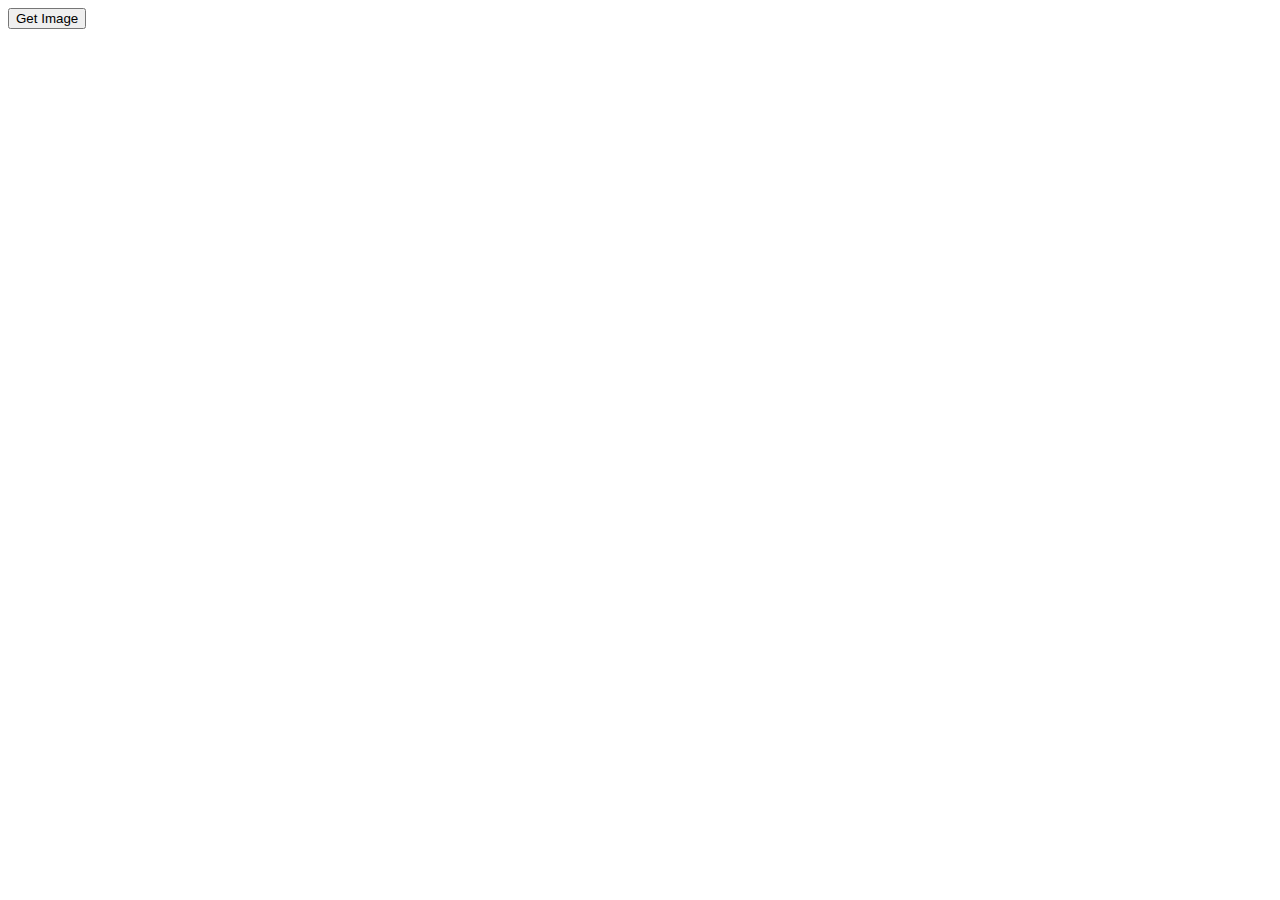
==== index.html @ 5876c8f0 "progress" ====
<div id="playground"></div>

<!-- https://github.com/CleverProgrammers/JavaScript-Course-by-Clever-Programmer-  -->

<!DOCTYPE html>
<html>

<head>
  <link rel="preconnect" href="https://fonts.googleapis.com">
  <link rel="preconnect" href="https://fonts.gstatic.com" crossorigin>
  <link href="https://fonts.googleapis.com/css2?family=Oswald&display=swap" rel="stylesheet">
  <meta charset="utf-8">
  <meta name="viewport" content="width=device-width">

  <title>replit</title>
  <link href="style.css" rel="stylesheet" type="text/css" />
</head>


<body>
  <!-- <h2>Official Github REPO (🌟 Go Star This ♥️)</h2>
  <p>👉 <a href="https://github.com/CleverProgrammers/JavaScript-Course-by-Clever-Programmer-">JavaScript Course by Clever Programmer (Github Repo)</a></p>
  <p>Let's get this trending 🚀</p>
  <h3>Lessons</h3>
  <a href="dom/red-yellow-green/index.html">DOM - Red Yellow Green Squares</a>
  </br>
  <a href="api/dogRandom/index.html">API - Get Random Dog</a>
  </br>
  <a href="api/superHero/index.html">API - Get Super Heroes</a></br>
  <a href="classes/banksClass/index.html">Classes - Bank with Deposit & Withdraw Methods</a>

  <h3>Project Exercises</h3>
  <a href='projects/stopwatch/exercise/index.html'>Stopwatch</a><br>
  <a href='projects/rockpaperscissors/exercise/index.html'>Rock Paper Scissors</a><br>
  <a href='projects/fightingGame/exercise/index.html'>Figthing Game</a> <br>
  <a href='projects/tip-calculator/exercise/index.html'>Tip Calculator</a>
  <br>
  <a href='projects/weather-app/exercise/index.html'>Weather App</a>

  <h3>Project Solutions</h3>
  <a href='projects/stopwatch/solution/index.html'>Stopwatch</a><br>
  <a href='projects/rockpaperscissors/solution/index.html'>Rock Paper Scissors</a><br>
  <a href='projects/fightingGame/solution/index.html'>Fighting Game</a></br>
  <a href='projects/tip-calculator/solution/index.html'>Tip Calculator</a>
  <br>
  <a href='projects/weather-app/solution/index.html'>Weather App</a>
  </br>
  <a href='projects/fetchmovies/solution/index.html'>Create Netflix</a> -->


  
  <!-- <div class="card">
    <input type="text" placeholder="Here">
  </div>

 
  <span id="display"> Here </span> -->

  <!-- <div class="container">
    <div class="box black" data-color="black"></div>

    <div class="box red" data-color="red"></div>

    <div class="box green" data-color="green"></div>

    

  </div> -->
  <div class="container">
      <button class="getImg">Get Image</button>
      <div   id="img" style="width: 300px;width:300px"></div>
  </div>
  <script src="https://cdnjs.cloudflare.com/ajax/libs/prettier/2.6.2/standalone.js"></script>
  <script src="playground.js"></script>

  <script src="yourPlayground.js"></script>
  <script src="exercises/converthourstoseconds.js"></script>
  
</body>

</html>
---- style.css ----
html, body {
  font-family: 'Inter', sans-serif;
  font-family: 'Lato', sans-serif;
}
.card{
  background-color: white;
  border-radius: 20px;
  box-shadow: inset 3px;
}
.container{
  display: flex;;
}
.box{
  width: 100px;
  height: 100px;
  align-content: center;
  color: white;
  padding: 30px;;
  cursor: pointer;
}
.box > p.text {
  padding: 30px;
  color: white;
}
.black{
  background-color: black;
}
.red{
  background-color: red;
}
.green{
  background-color: green;
}
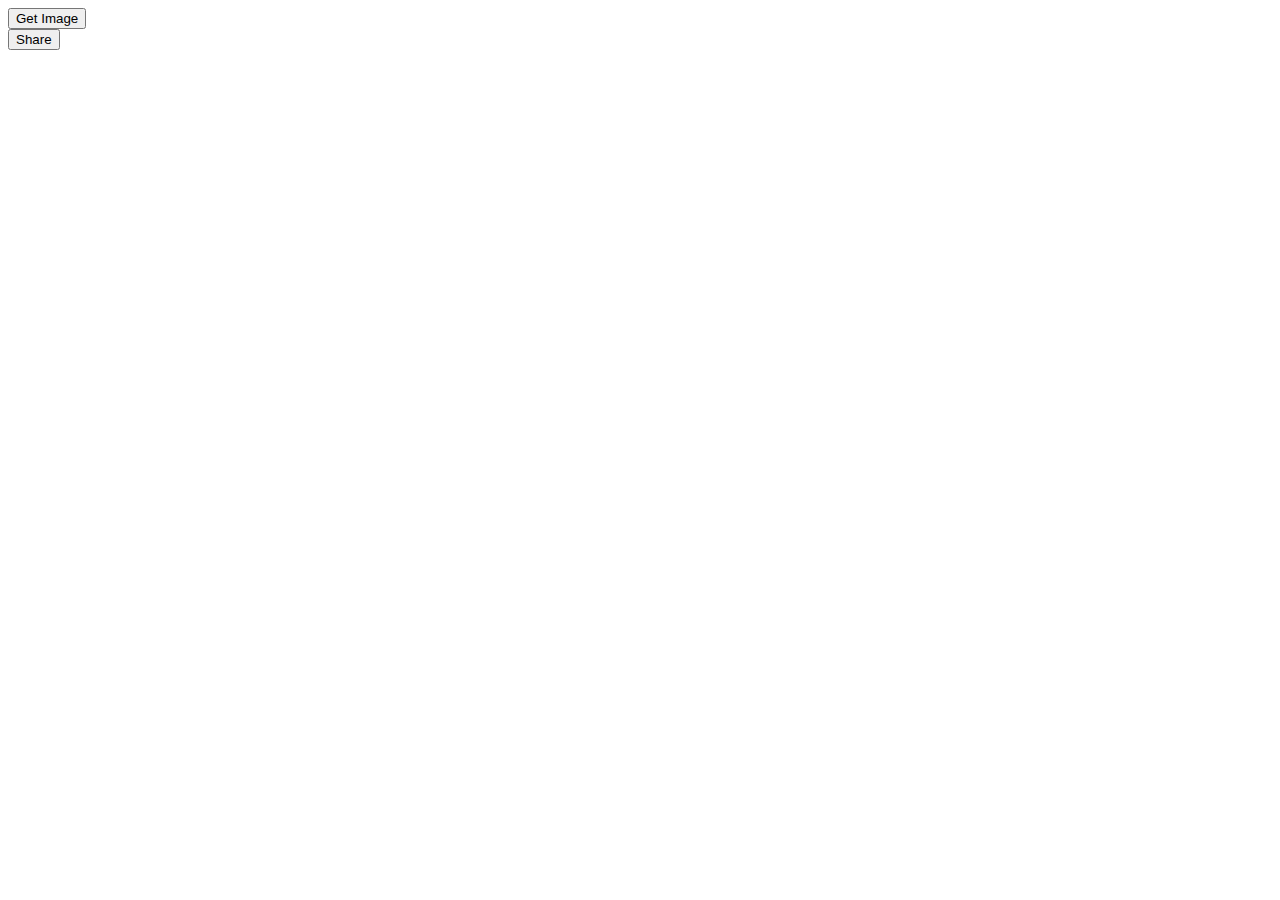
==== commit 5796998e: "updates" ====
--- a/index.html
+++ b/index.html
@@ -69,7 +69,11 @@
   <div class="container">
       <button class="getImg">Get Image</button>
       <div   id="img" style="width: 300px;width:300px"></div>
+
   </div>
+
+  <button id="share">Share</button>
+  
   <script src="https://cdnjs.cloudflare.com/ajax/libs/prettier/2.6.2/standalone.js"></script>
   <script src="playground.js"></script>
 
